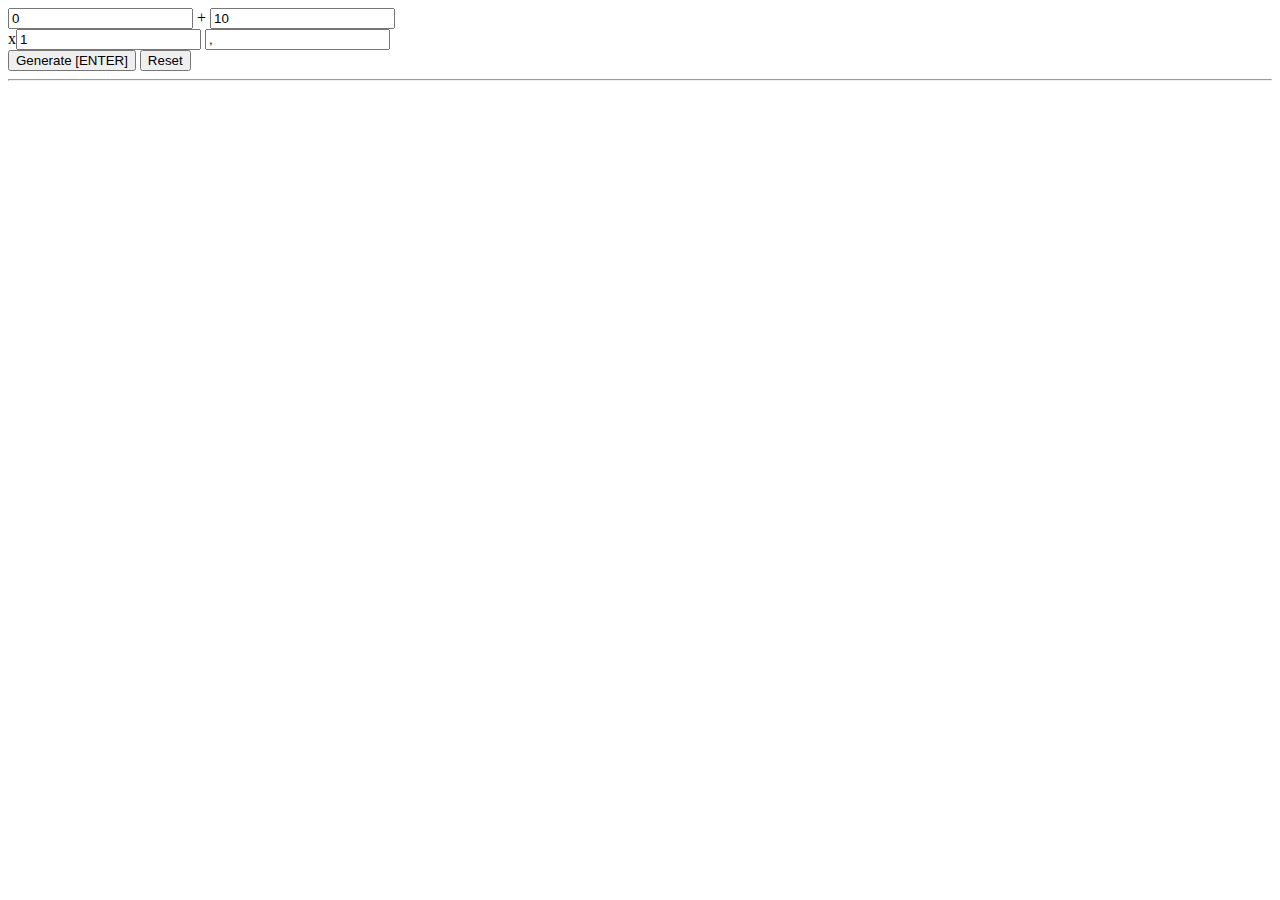
==== index.htm @ f3727f88 "switched to common random.js usage" ====
<!doctype html>
<meta charset=utf-8>
<meta content="width=device-width,initial-scale=1" name=viewport>
<title>RNG.htm</title>
<link href=../common/css/dom.css rel=stylesheet>

<input id=base value=0>
  +
  <input id=range value=10><br>
x<input id=repeat value=1>
  <input id=separator value=", "><br>
<input onclick=generate() type=button value="Generate [ENTER]">
  <input onclick=settings_reset() type=button value=Reset>
<hr>
<div id=result></div>

<script src=../common/js/input.js></script>
<script src=../common/js/random.js></script>
<script src=../common/js/settings.js></script>
<script src=js/rng.js></script>
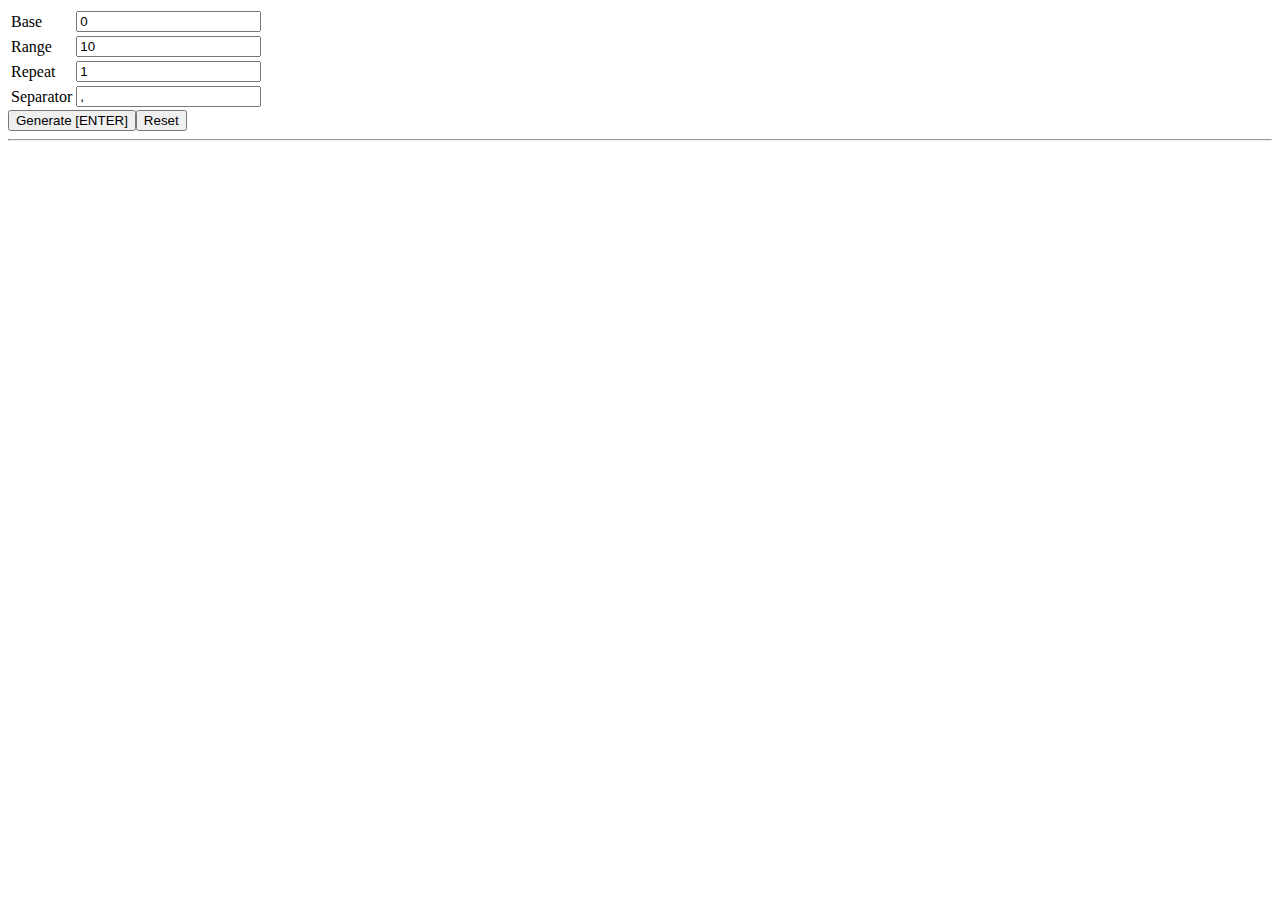
==== commit 13c4cfac: "combined random.js into core.js" ====
--- a/index.htm
+++ b/index.htm
@@ -4,17 +4,25 @@
 <title>RNG.htm</title>
 <link href=../common/css/dom.css rel=stylesheet>
 
-<input id=base value=0>
-  +
-  <input id=range value=10><br>
-x<input id=repeat value=1>
-  <input id=separator value=", "><br>
-<input onclick=generate() type=button value="Generate [ENTER]">
-  <input onclick=settings_reset() type=button value=Reset>
+<table>
+  <tr>
+    <td>Base
+    <td><input id=base value=0>
+  <tr>
+    <td>Range
+    <td><input id=range value=10>
+  <tr>
+    <td>Repeat
+    <td><input id=repeat value=1>
+  <tr>
+    <td>Separator
+    <td><input id=separator value=", ">
+</table>
+<input id=generate type=button value="Generate [ENTER]"><input id=settings-reset type=button value=Reset>
 <hr>
 <div id=result></div>
 
+<script src=../common/js/core.js></script>
 <script src=../common/js/input.js></script>
-<script src=../common/js/random.js></script>
-<script src=../common/js/settings.js></script>
+<script src=../common/js/storage.js></script>
 <script src=js/rng.js></script>
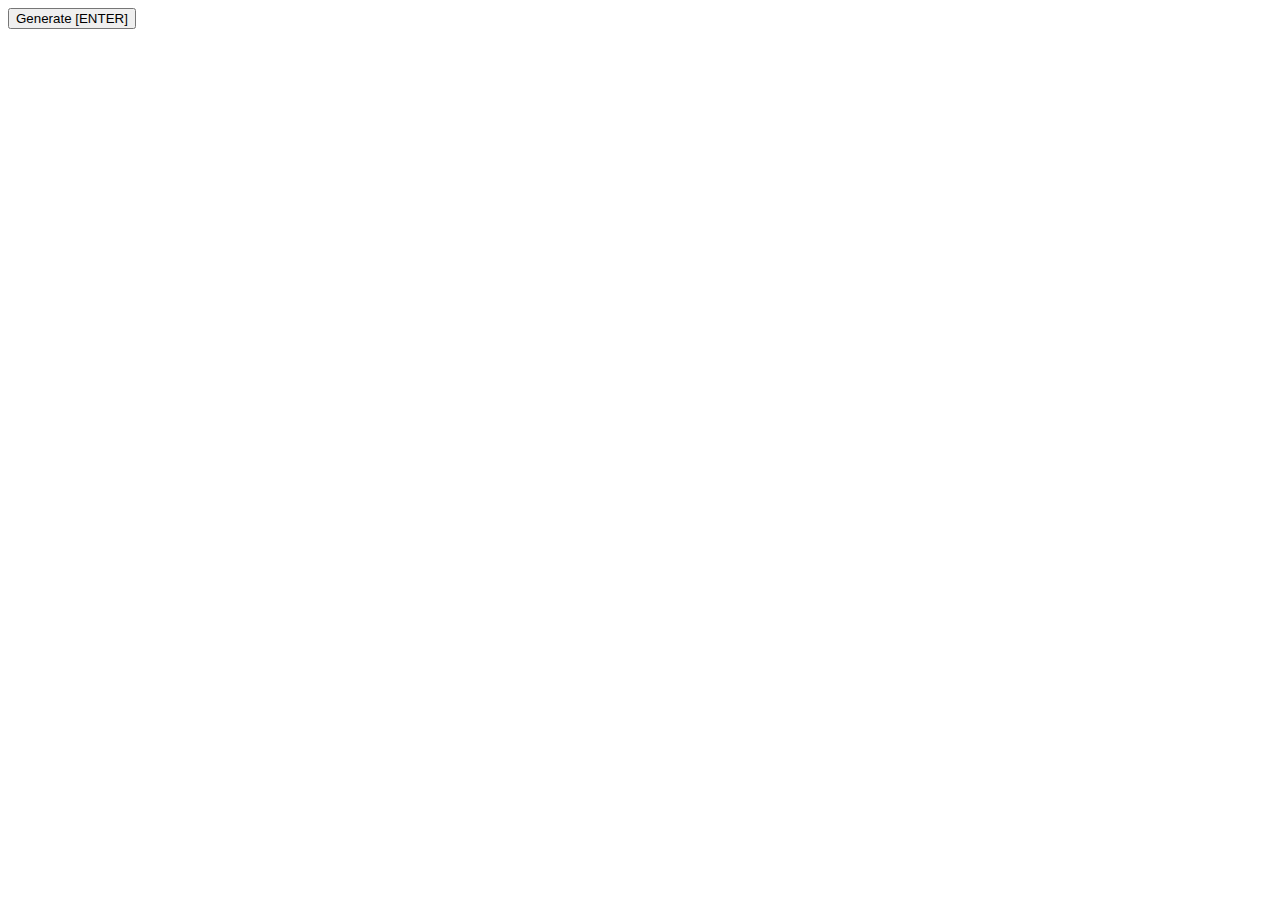
==== commit 35732e03: "added core menu usage" ====
--- a/index.htm
+++ b/index.htm
@@ -2,27 +2,11 @@
 <meta charset=utf-8>
 <meta content="width=device-width,initial-scale=1" name=viewport>
 <title>RNG.htm</title>
+<link href=../common/css/core.css rel=stylesheet>
 <link href=../common/css/dom.css rel=stylesheet>
 
-<table>
-  <tr>
-    <td>Base
-    <td><input id=base value=0>
-  <tr>
-    <td>Range
-    <td><input id=range value=10>
-  <tr>
-    <td>Repeat
-    <td><input id=repeat value=1>
-  <tr>
-    <td>Separator
-    <td><input id=separator value=", ">
-</table>
-<input id=generate type=button value="Generate [ENTER]"><input id=settings-reset type=button value=Reset>
-<hr>
+<input id=generate type=button value="Generate [ENTER]">
 <div id=result></div>
 
 <script src=../common/js/core.js></script>
-<script src=../common/js/input.js></script>
-<script src=../common/js/storage.js></script>
 <script src=js/rng.js></script>
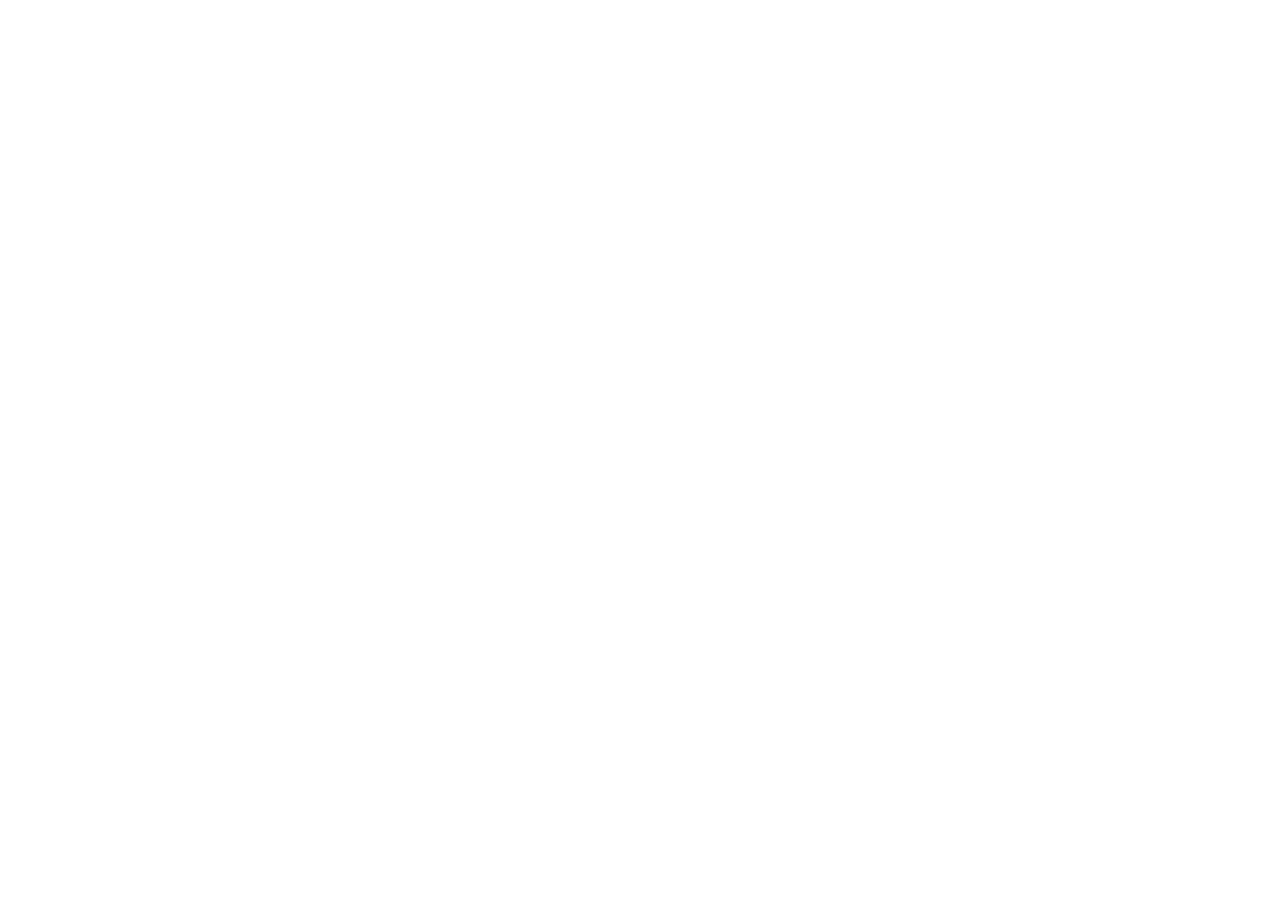
==== commit 2ede8d51: "moved results to info as textarea" ====
--- a/index.htm
+++ b/index.htm
@@ -3,10 +3,6 @@
 <meta content="width=device-width,initial-scale=1" name=viewport>
 <title>RNG.htm</title>
 <link href=../common/css/core.css rel=stylesheet>
-<link href=../common/css/dom.css rel=stylesheet>
-
-<input id=generate type=button value="Generate [ENTER]">
-<div id=result></div>
-
 <script src=../common/js/core.js></script>
-<script src=js/rng.js></script>
+<script src=js/main.js></script>
+<script src=js/data.js></script>
